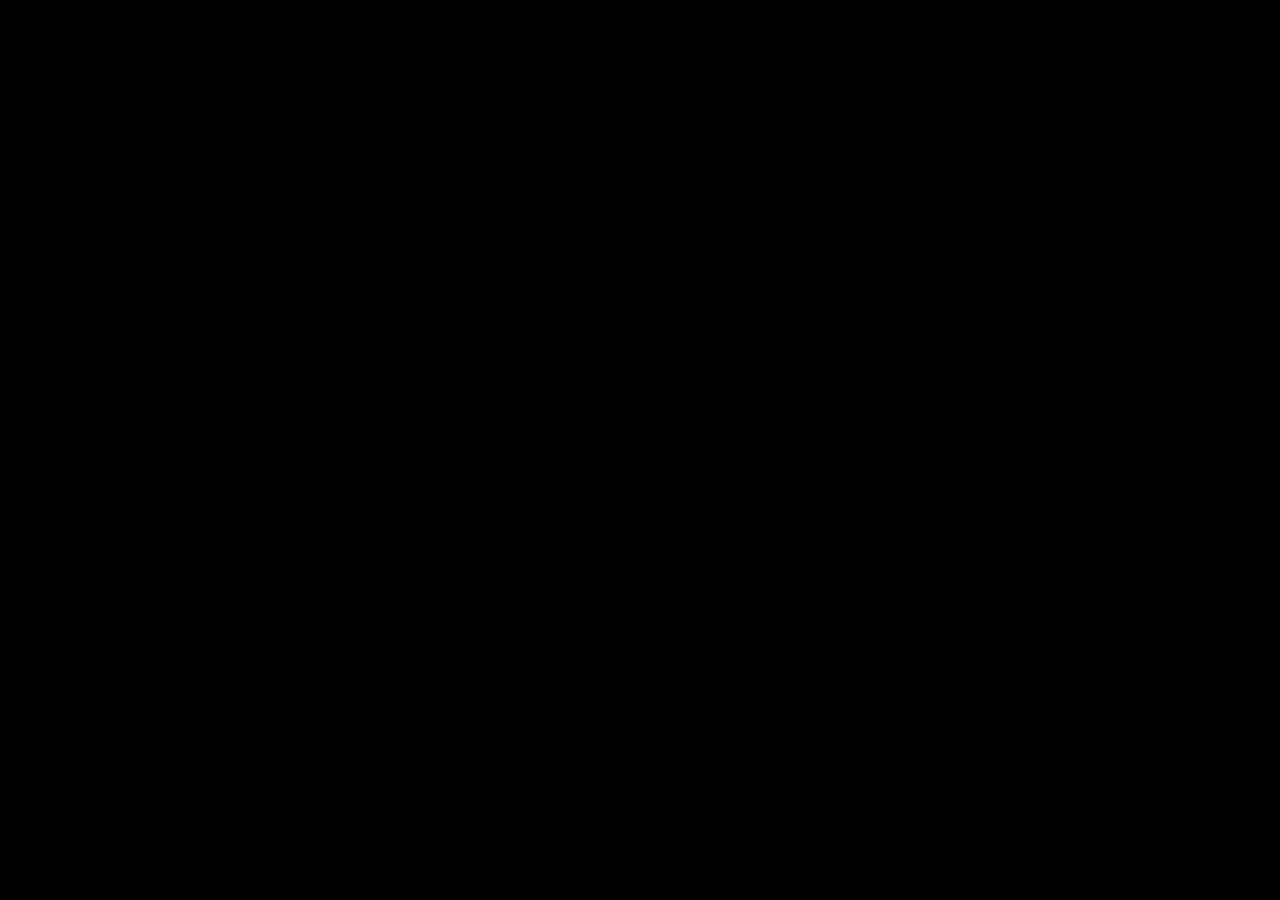
==== home.html @ 42ed3d8f "adicionando as redes sociais" ====
<!DOCTYPE html>
<html lang="pt-br">
<head>
    <meta charset="UTF-8">
    <meta name="viewport" content="width=device-width, initial-scale=1.0">
    <title>Home</title>
</head>
<style>
    *{
        margin: 0px;
        padding: 0px;
    }

    body{
        width: 100vw;
        height: 100vh;
        background: black url('imagens/tela-home.png') no-repeat top center;
        background-size: cover;
    }
</style>
<body>
    
</body>
</html>
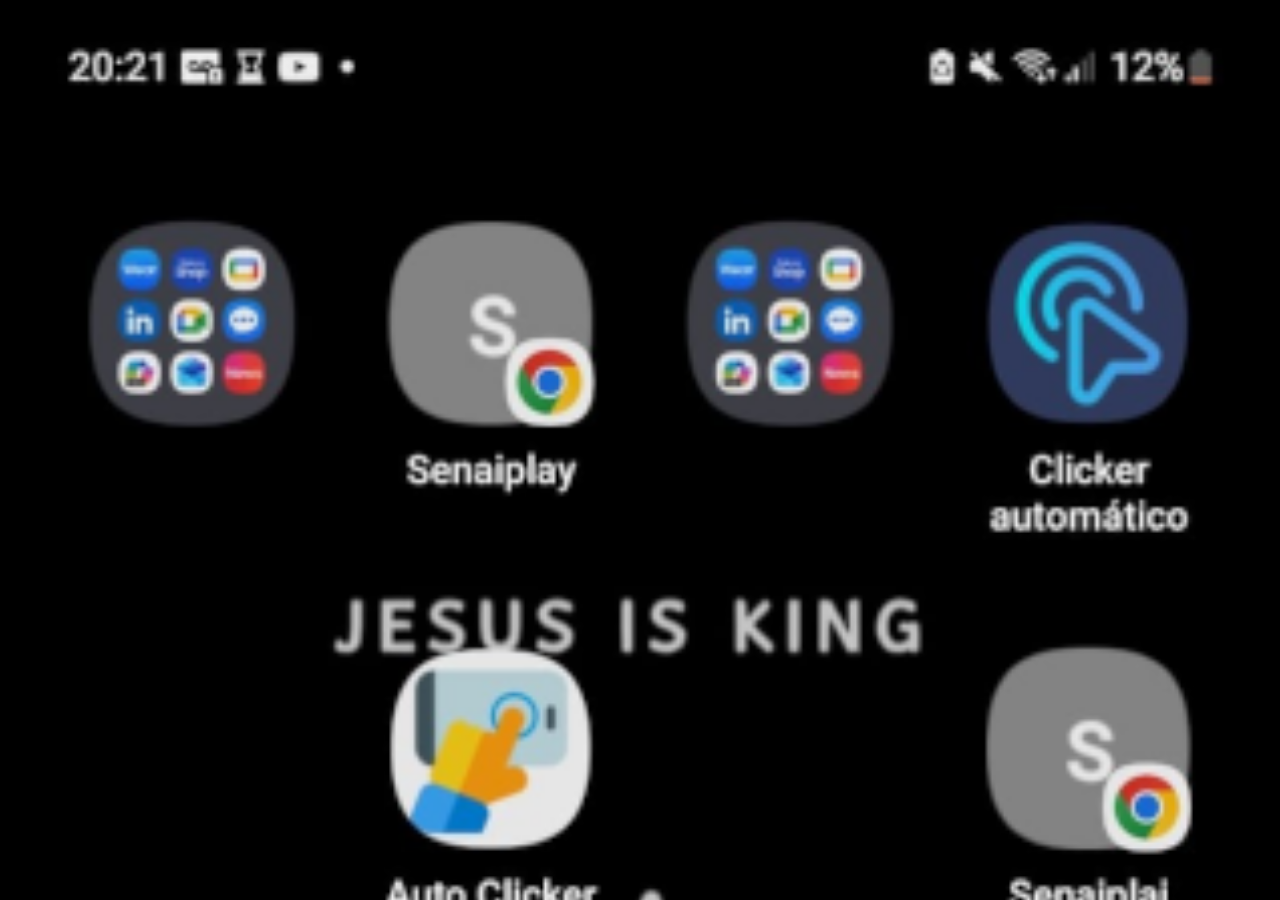
==== commit ad95ca03: "Correção" ====
--- a/home.html
+++ b/home.html
@@ -14,7 +14,7 @@
     body{
         width: 100vw;
         height: 100vh;
-        background: black url('imagens/tela-home.png') no-repeat top center;
+        background: black url('Imagens/tela-home.png') no-repeat top center;
         background-size: cover;
     }
 </style>
